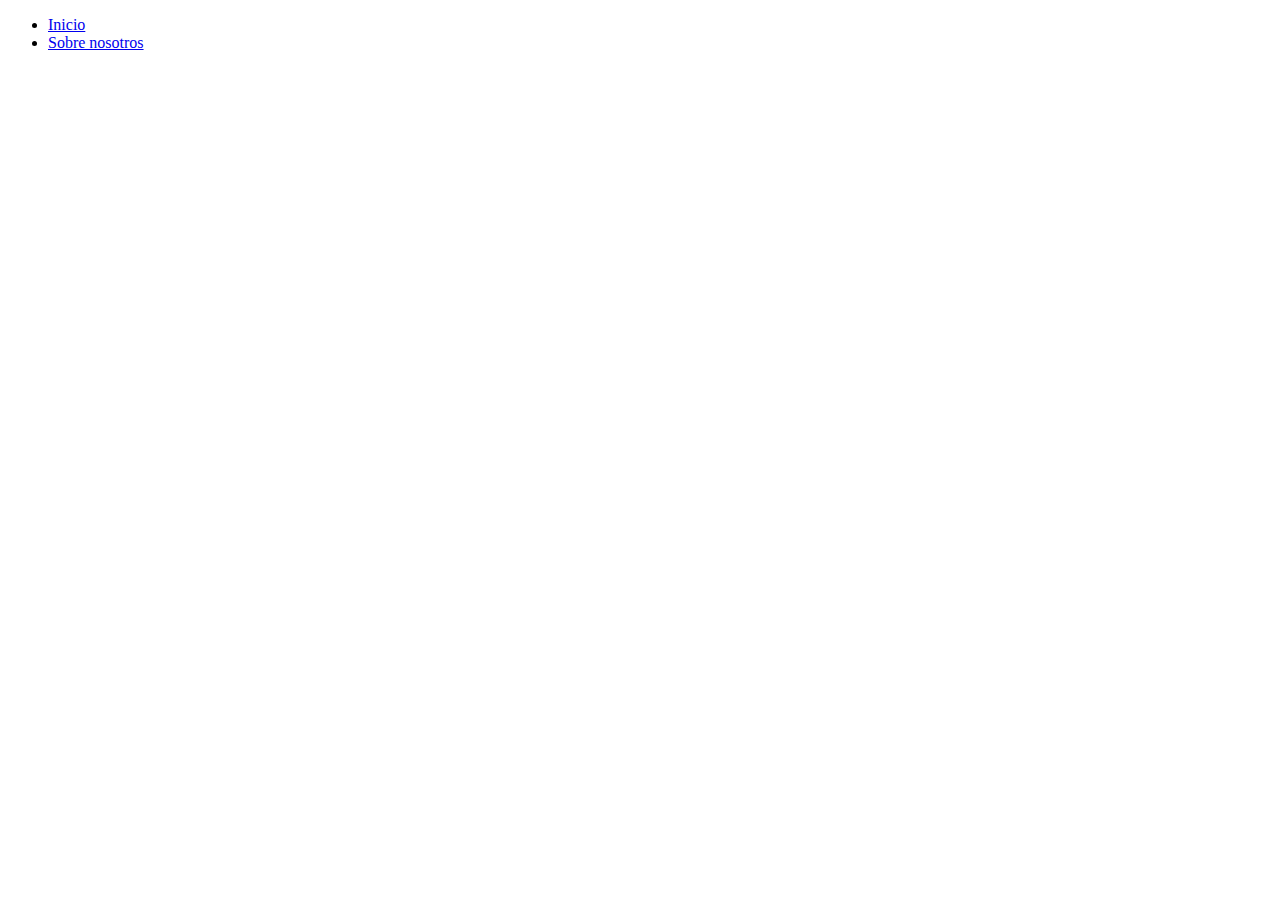
==== index.html @ a040c8db "Resolucion del conflicto" ====
<!DOCTYPE html>
<html lang="en">
<head>
    <meta charset="UTF-8">
    <meta name="viewport" content="width=device-width, initial-scale=1.0">
    <title>Document</title>
</head>
<body>
    <nav>
        <ul>
            <li><a href="index.html">Inicio</a></li>
            <li><a href="contacto.html">Sobre nosotros</a></li>
        </ul>
    </nav>
</body>
</html>
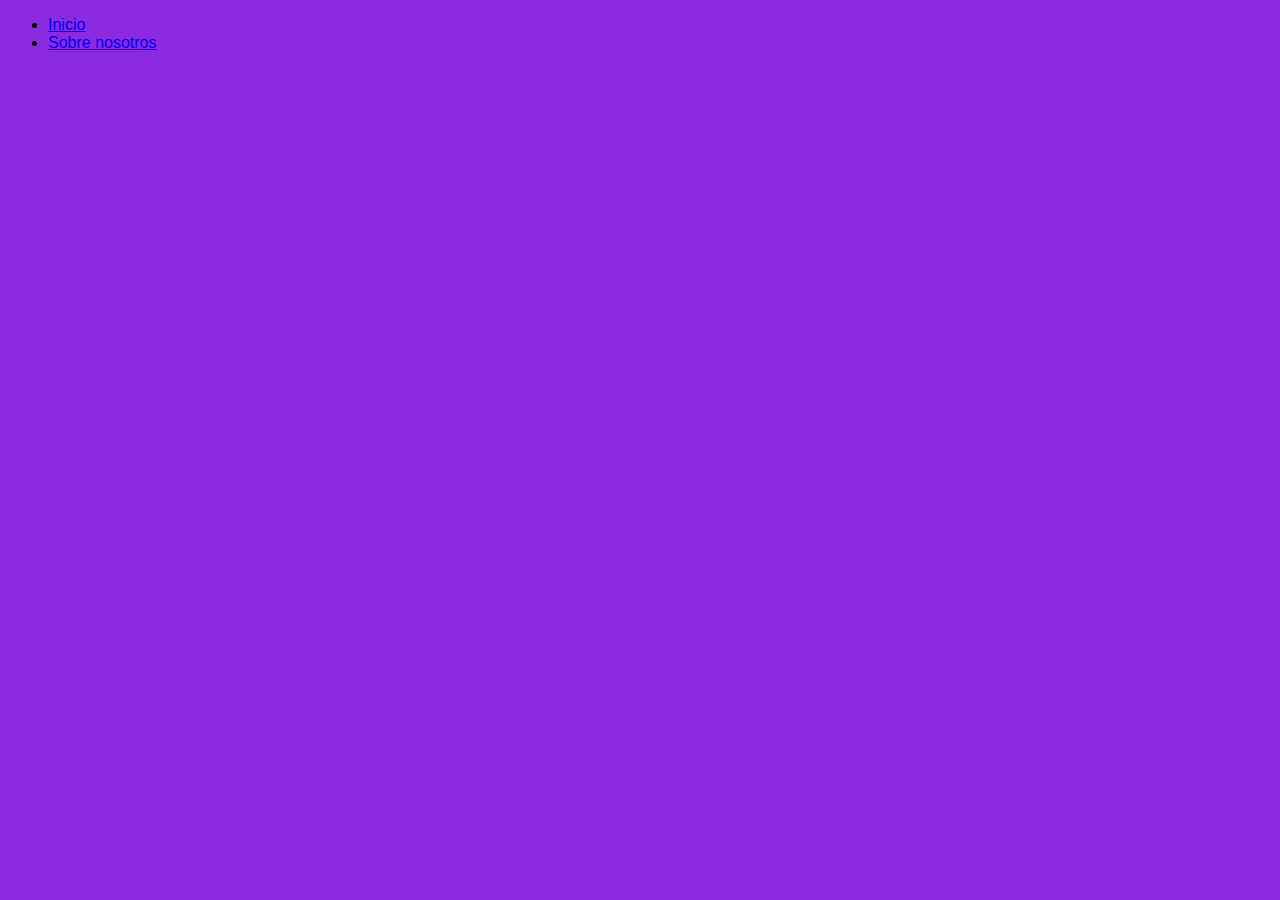
==== commit 88334112: "Se agregó un archivo CSS con estilos básicos" ====
--- a/index.html
+++ b/index.html
@@ -3,6 +3,7 @@
 <head>
     <meta charset="UTF-8">
     <meta name="viewport" content="width=device-width, initial-scale=1.0">
+    <link rel="stylesheet" href="styles.css">
     <title>Document</title>
 </head>
 <body>
--- a/styles.css
+++ b/styles.css
@@ -0,0 +1,4 @@
+body {
+    background-color: blueviolet;
+    font-family: 'Franklin Gothic Medium', 'Arial Narrow', Arial, sans-serif;
+}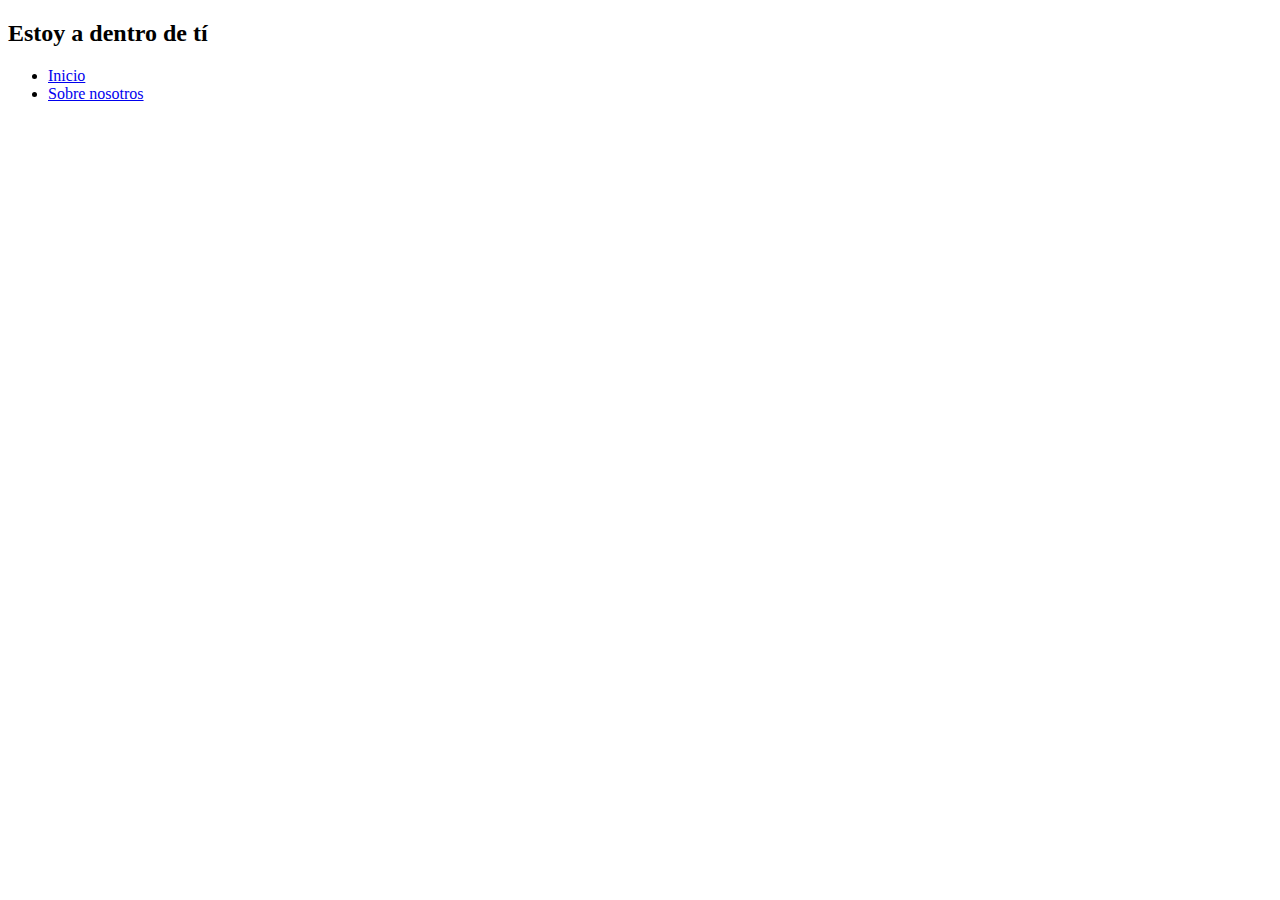
==== commit 2a5d0afc: "Se agregó un título en la página principal uwu" ====
--- a/index.html
+++ b/index.html
@@ -3,10 +3,10 @@
 <head>
     <meta charset="UTF-8">
     <meta name="viewport" content="width=device-width, initial-scale=1.0">
-    <link rel="stylesheet" href="styles.css">
     <title>Document</title>
 </head>
 <body>
+    <h2>Estoy a dentro de tí</h2>
     <nav>
         <ul>
             <li><a href="index.html">Inicio</a></li>
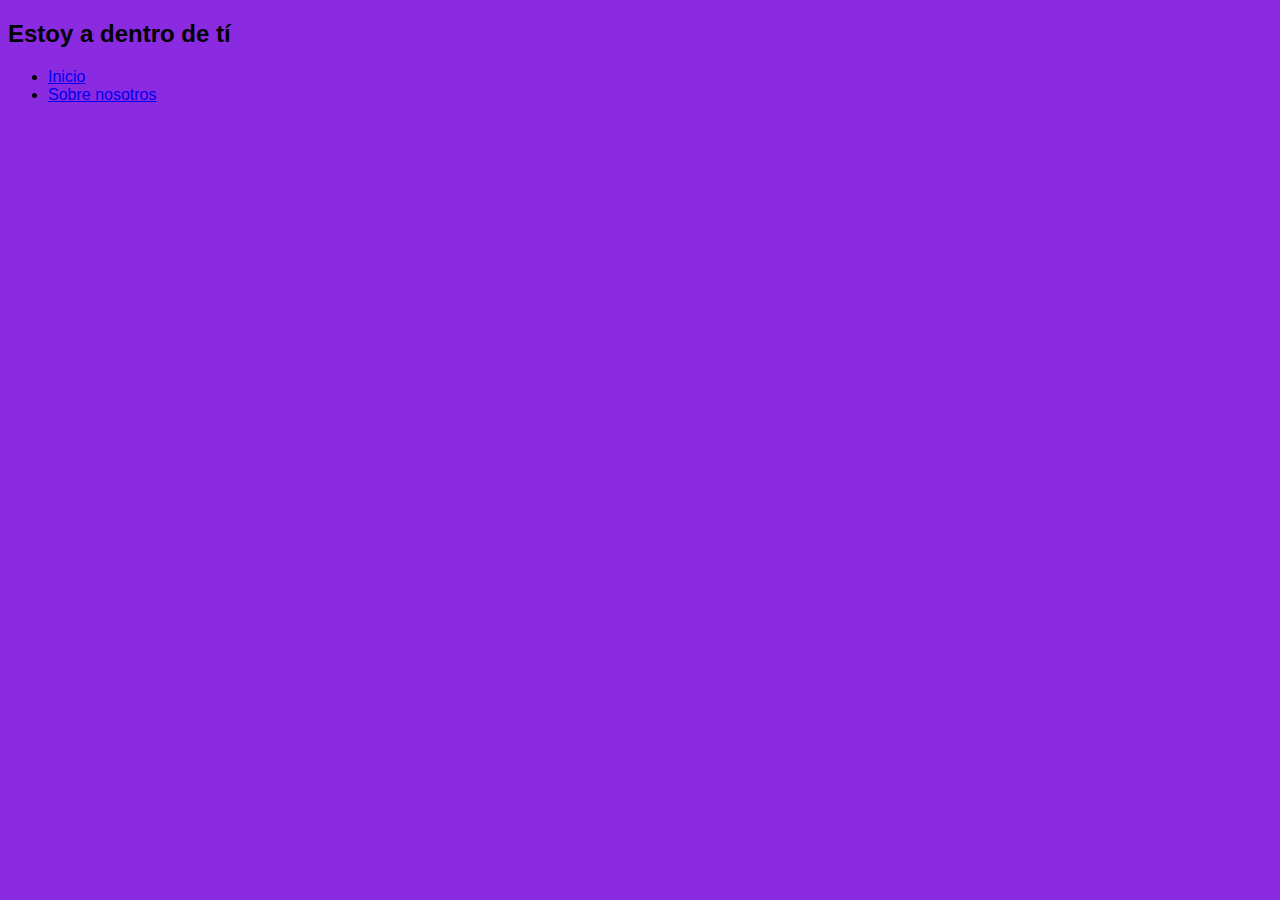
==== commit f244f638: "Merge branch 'estilos'" ====
--- a/index.html
+++ b/index.html
@@ -3,6 +3,7 @@
 <head>
     <meta charset="UTF-8">
     <meta name="viewport" content="width=device-width, initial-scale=1.0">
+    <link rel="stylesheet" href="styles.css">
     <title>Document</title>
 </head>
 <body>
--- a/styles.css
+++ b/styles.css
@@ -0,0 +1,4 @@
+body {
+    background-color: blueviolet;
+    font-family: 'Franklin Gothic Medium', 'Arial Narrow', Arial, sans-serif;
+}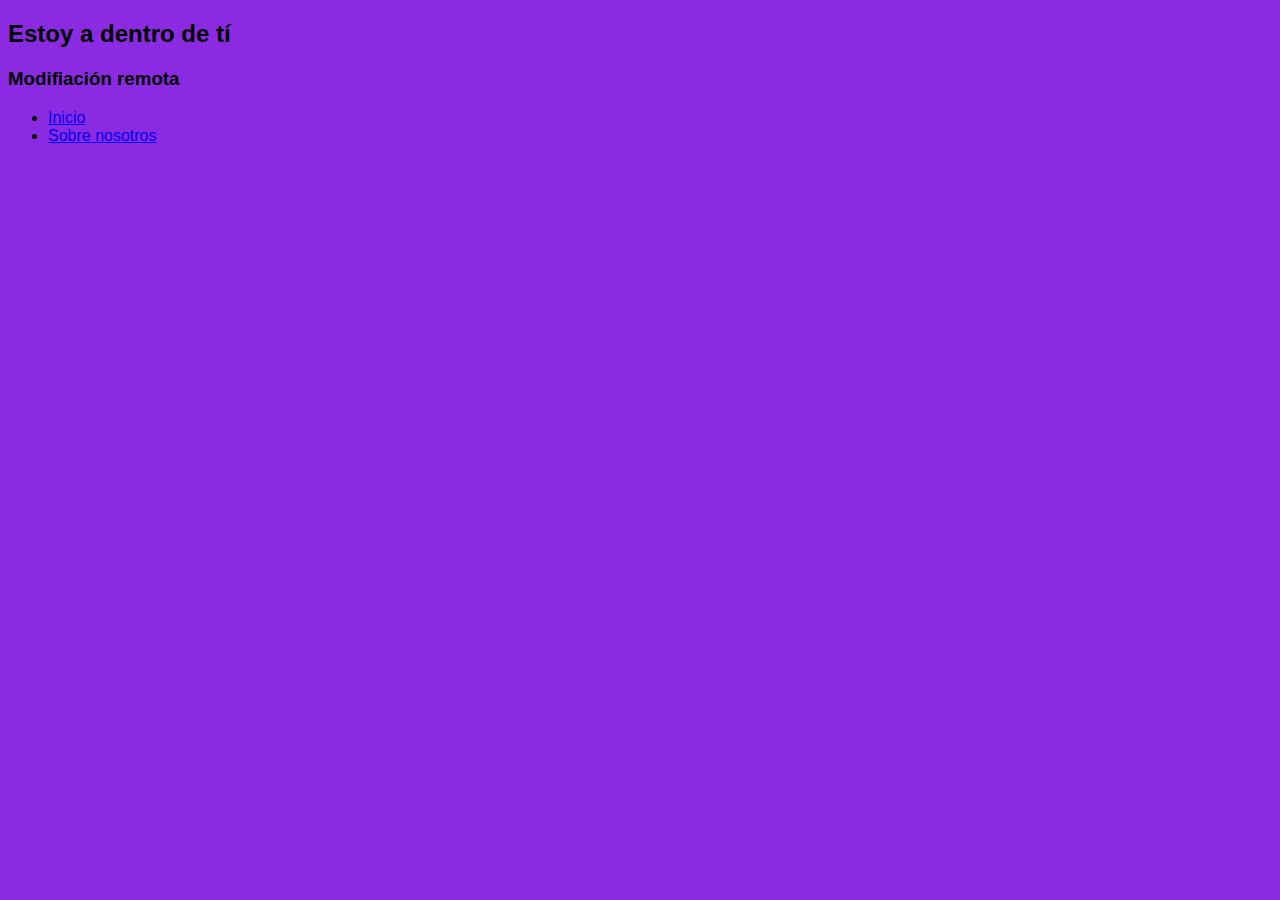
==== commit 244c59c5: "Se agregó un título en la página principal de manera remota" ====
--- a/index.html
+++ b/index.html
@@ -8,10 +8,11 @@
 </head>
 <body>
     <h2>Estoy a dentro de tí</h2>
+    <h3>Modifiación remota</h3>
     <nav>
         <ul>
             <li><a href="index.html">Inicio</a></li>
-            <li><a href="contacto.html">Sobre nosotros</a></li>
+            <li><a href="about.html">Sobre nosotros</a></li>
         </ul>
     </nav>
 </body>
